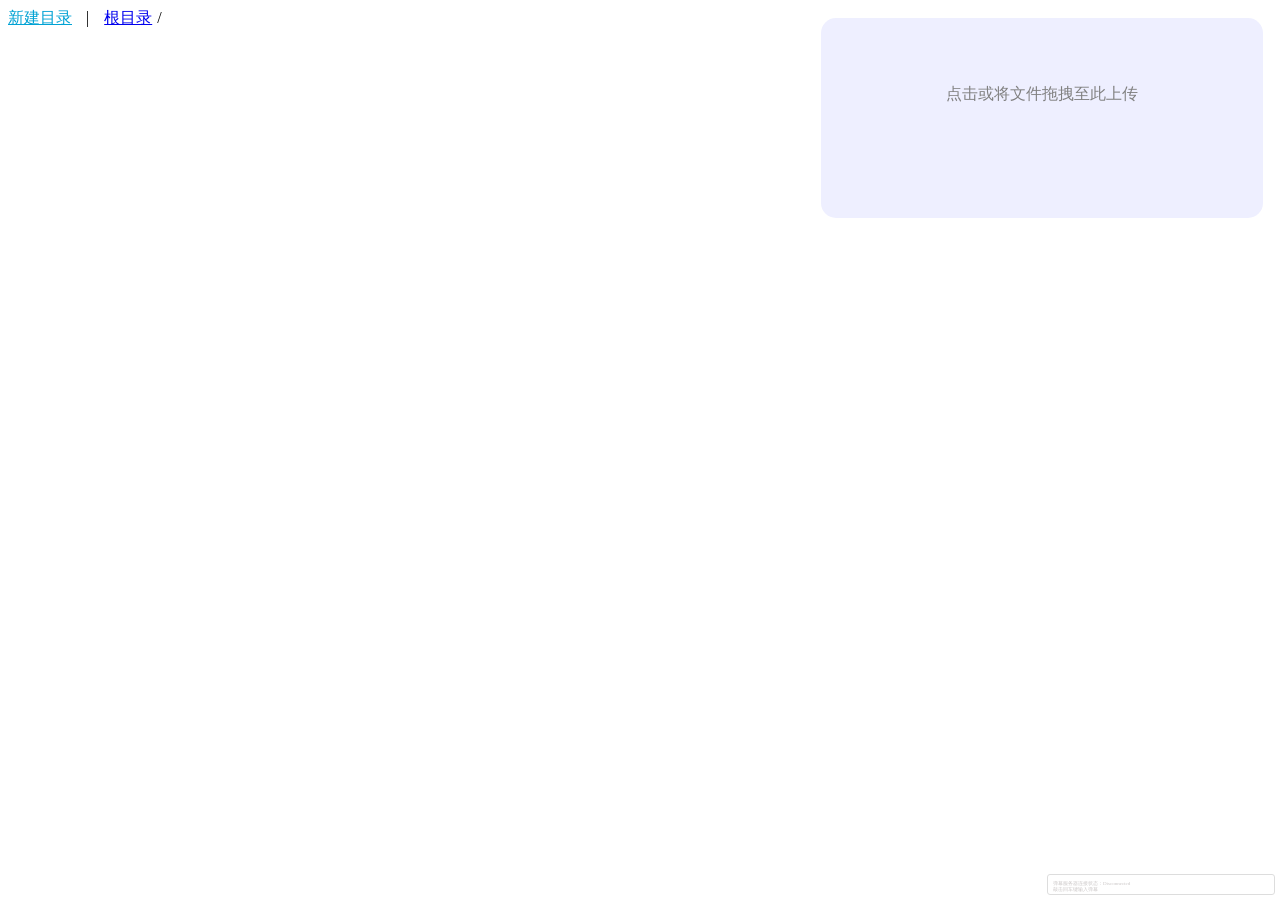
==== resources/upload.html @ 020348d0 "first commit" ====
<!DOCTYPE html>
<html lang="en">
<head>
    <meta charset="UTF-8">
    <title>upload</title>
</head>
<!--引入CSS-->
<link rel="stylesheet" type="text/css" href="static/webuploader-0.1.5/webuploader.css">
<link rel="stylesheet" type="text/css" href="static/danmu-comment/danmu-comment.css">
<style>
    #upload-container, #upload-list {
        width: 100%;
        margin: 10px auto;
    }

    #upload-container {
        cursor: pointer;
        border-radius: 15px;
        background: #EEEFFF;
        height: 200px;
    }

    #upload-list {
        /*height: 400px;
        border: 1px solid #EEE;*/
        border-radius: 5px;
        margin-top: 10px;
    }

    #upload-container > span {
        text-align: center;
        color: gray;
        display: block;
        padding-top: 15%;
    }

    .upload-item {
        margin-top: 5px;
        padding-bottom: 5px;
        border-bottom: 1px dashed gray;
    }

    .percentage {
        height: 5px;
        background: green;
    }

    .btn-delete, .btn-retry {
        cursor: pointer;
        color: gray;
        margin-left: 5px;
    }

    .btn-delete:hover {
        color: orange;
    }

    .btn-retry:hover {
        color: green;
    }

    table tbody tr:hover {
        background-color: #e8e7e7;
    }

    .bootom_right {
        position: fixed;
        display: flex;
        flex-direction: column;
        right: 5px;
        bottom: 5px;
        z-index: 1000;
        padding: 3px 3px 0 3px;
        border-radius: 3px;
        border: 1px solid #ddd;
        background: #fff;
        width: 220px;
    }

</style>

<body>

<div style="width:64%;float:left;">
    <div style="margin-right: 10px;float:left;">
        <a id="newDir" style="cursor:pointer;color: #00a2d4"><u>新建目录</u></a>
        <a style="margin-left: 10px">|</a>
    </div>
    <div id="breadcrumb" style="width:100%;">
    </div>

    <table id="list" style="width:100%;" class="table">
    </table>
</div>
<div style="width:35%;float:left;margin-left:4px;">
    <div id="upload-container">
        <span>点击或将文件拖拽至此上传</span>
    </div>
    <div id="upload-list">
    </div>
    <button id="picker" style="display: none;">点击上传文件</button>
</div>

<div class="bootom_right">
    <div style="padding: 2px;font-size: 5px;color: #C9C5C5">
        <label>弹幕服务器连接状态：</label><label id="danmuStatus">Disconnected</label><br>
        <label>敲击回车键输入弹幕</label>
    </div>
</div>

</body>
<script src="static/jquery/jquery-2.0.2.min.js"></script>
<script src="static/webuploader-0.1.5/webuploader.js"></script>
<script src="static/clipboard/clipboard.min.js"></script>
<script src="static/danmu-comment/danmu-comment.js"></script>
<script>

    $(document).ready(function () {
        initLi();
        initBreadcrumb();
        initDanmu();
    });
    var danmu = new Danmu_comment();

    function initDanmu() {

        $.ajax({
            //请求方式
            type: "GET",
            //请求地址
            url: "getDanmuServer",
            //请求成功
            success: function (result) {
                startDanmu(result.danmuHost, result.danmuPort)
            },
            //请求失败，包含具体的错误信息
            error: function (e) {
                console.log(e.status);
                console.log(e.responseText);
            }
        });

    }

    function startDanmu(host, port) {
        $("#danmuStatus").html("Connecting");
        danmu = new Danmu_comment();
        danmu.init(host, port, "dispatch", "1", "13", "1");
        danmu.onEvent('onopen', function (event) {
            console.log(event);
            $("#danmuStatus").html("Connected");
        });
        danmu.onEvent('onmessage', function (event) {
            console.log(event);
        });
        danmu.onEvent('onclose', function (event) {
            console.log(event);
            $("#danmuStatus").html("Disconnected");
            setTimeout(function () {
                startDanmu(host, port)
            }, 5000);
        });
    }

    function initBreadcrumb() {
        var breadcrumbDom = $('#breadcrumb');
        breadcrumbDom.html("");
        breadcrumbDom.append('<a href="upload?Path=/" style="margin-left: 5px">根目录</a>');

        var path = getQueryString("Path");
        if (path === "/") {
            breadcrumbDom.append('<label style="margin-left: 5px">/</label>');
            return
        }
        var pathList = path.split("/");
        var nowPath = "";
        breadcrumbDom.append('<label style="margin-left: 5px">/</label>');
        for (let i = 0; i < pathList.length; i++) {
            if (pathList[i] !== "") {
                nowPath = nowPath + "/" + pathList[i];
                if (i !== 1 && i !== pathList.length - 1) {
                    breadcrumbDom.append('<label style="margin-left: 5px">/</label>');
                }
                breadcrumbDom.append('<a href="upload?Path=' + nowPath + '/" style="margin-left: 5px">' + pathList[i] + '</a>');
            }
        }
        if (nowPath !== "/") {
            nowPath = nowPath + "/"
            breadcrumbDom.append('<label style="margin-left: 5px">/</label>');
        }
    }

    function initLi() {
        $.ajax({
            //请求方式
            type: "GET",
            //请求地址
            url: "file/List?Path=" + getQueryString("Path"),
            //请求成功
            success: function (result) {
                createLi(result);
            },
            //请求失败，包含具体的错误信息
            error: function (e) {
                console.log(e.status);
                console.log(e.responseText);
            }
        });
    }

    function createLi(result) {
        console.log(result);
        var list = $('#list');
        list.html("");
        list.append('<thead><tr><th style="width:60%;text-align:left;">Name</th><th style="width:20%;text-align:left;">LastModified</th><th style="width:10%;text-align:left;">length</th><th style="width:5%;text-align:left;">operate</th></tr></thead>');
        for (var i = 0; i < result.length; i++) {
            if (!result[i].IsDir) {
                list.append('<tbody><tr><td style="border-bottom: 1px solid #a9a9a9;"><a style="padding-left: 23px;" href="data' + result[i].Path + '">' + result[i].Name + '</a></td><td style="border-bottom: 1px solid #a9a9a9;">' + result[i].LastModified + '</td><td style="border-bottom: 1px solid #a9a9a9;">' + result[i].Length + '</td><td style="border-bottom: 1px solid #a9a9a9;"><img title="删除" src="static/img/alter_delete.png" onclick=\'deleteLi(\"' + result[i].Path + '\",' + result[i].IsDir + ')\' style="margin-left: 10px;cursor:pointer;"/><img title="复制下载地址" class="clip" data-clipboard-text="' + getDownPath(result[i].Path) + '" src="static/img/url.png" style="margin-left: 10px;cursor:pointer;"/></td></tr></tbody>');
            } else {
                list.append('<tbody><tr><td style="border-bottom: 1px solid #a9a9a9;"><a href="upload?Path=' + result[i].Path + '"><img src="static/img/dir.png" style="vertical-align: middle;height:23px" alt=""/>' + result[i].Name + '</a></td><td style="border-bottom: 1px solid #a9a9a9;">' + result[i].LastModified + '</td><td style="border-bottom: 1px solid #a9a9a9;">' + result[i].Length + '</td><td style="border-bottom: 1px solid #a9a9a9;"><img title="删除" src="static/img/alter_delete.png" onclick=\'deleteLi(\"' + result[i].Path + '\",' + result[i].IsDir + ')\' style="margin-left: 10px;cursor:pointer;"/><img title="复制下载地址" class="clip" data-clipboard-text="' + getDownPath(result[i].Path) + '" src="static/img/url.png" style="margin-left: 10px;cursor:pointer;"/></td></tr></tbody>');
            }
        }
    }

    function getDownPath(path) {
        var url = window.location.origin + window.location.pathname;
        var i = url.length;
        var endIndex = url.length;
        for (; i >= 0; i -= 1) {
            if (url.charAt(i) === '/') {
                endIndex = i;
                break;
            }
        }
        var realUrl = url.substring(0, endIndex);
        return realUrl + "/data" + path;
    }

    var clipboard = new Clipboard('.clip');
    clipboard.on('success', function (e) {
        console.log("copy success")
    });
    clipboard.on('error', function (e) {
        console.log("copy error")
    });

    function getQueryString(name) {
        var reg = new RegExp("(^|&)" + name + "=([^&]*)(&|$)", "i");
        var r = window.location.search.substr(1).match(reg);
        if (r != null) return decodeURI(r[2]);
        return '/'; // 默认返回
    }

    function deleteLi(id, isDir) {
        if (confirm("确认删除【 " + id + " 】吗？")) {
            $.ajax({
                //请求方式
                type: "DELETE",
                //请求地址
                url: "file/Delete?Path=" + id + "&IsDir=" + isDir,
                //请求成功
                success: function (result) {
                    initLi();
                },
                //请求失败，包含具体的错误信息
                error: function (e) {
                    initLi();
                }
            });
        }
    }

    $('#newDir').click(function () {
        var path = prompt("请输入目录名字", "");
        if (path) {
            if (path.startsWith("/")) {
                path = path.substring(1);
            }
            path = getQueryString("Path") + path;
            $.ajax({
                //请求方式
                type: "PUT",
                //请求地址
                url: "file/newDir?Path=" + path,
                //请求成功
                success: function (result) {
                    initLi();
                },
                //请求失败，包含具体的错误信息
                error: function (e) {
                    initLi();
                }
            });
        }
    });

    $('#upload-container').click(function (event) {
        $("#picker").find('input').click();
    });
    var uploader = WebUploader.create({
        auto: true,// 选完文件后，是否自动上传。
        swf: 'static//Uploader.swf',// swf文件路径
        server: 'file/UploadFile?Path=' + getQueryString("Path"), // 文件接收服务端。
        dnd: '#upload-container',
        pick: '#picker',// 内部根据当前运行是创建，可能是input元素，也可能是flash. 这里是div的id
        multiple: true, // 选择多个
        chunked: false,// 开起分片上传。
        threads: 5, // 上传并发数。允许同时最大上传进程数。
        method: 'POST', // 文件上传方式，POST或者GET。
        fileSizeLimit: 1024 * 1024 * 1024 * 5, //验证文件总大小是否超出限制, 超出则不允许加入队列。
        fileSingleSizeLimit: 1024 * 1024 * 1024, //验证单个文件大小是否超出限制, 超出则不允许加入队列。1024 * 1024为1M
        fileVal: 'upload', // [默认值：'file'] 设置文件上传域的name。
    });

    uploader.on('fileQueued', function (file) {
        // 选中文件时要做的事情，比如在页面中显示选中的文件并添加到文件列表，获取文件的大小，文件类型等
        console.log(file.ext); // 获取文件的后缀
        console.log(file.size); // 获取文件的大小
        console.log(file.name);
        var html = '<div id="list_' + file.id + '" class="upload-item"><span>文件名：' + file.name + '</span><span data-file_id="' + file.id + '" class="btn-delete">删除</span><span data-file_id="' + file.id + '" class="btn-retry">重试</span><div class="percentage ' + file.id + '" style="width: 0%;"></div></div>';
        $('#upload-list').append(html);
    });

    uploader.on('uploadProgress', function (file, percentage) {
        console.log(percentage * 100 + '%');
        var width = $('.upload-item').width();
        $('.' + file.id).width(width * percentage);
    });

    uploader.on('uploadSuccess', function (file, response) {
        console.log(file.id + "传输成功");
        initLi();
    });

    uploader.on('uploadError', function (file) {
        console.log(file.id + '传输失败');
        initLi();
    });

    var uploadListDom = $('#upload-list');
    uploadListDom.on('click', '.upload-item .btn-delete', function () {
        // 从文件队列中删除某个文件id
        file_id = $(this).data('file_id');
        uploader.removeFile(file_id, true); // 从queue中删除，不设置true时，只标记为取消
        $("#list_" + file_id).remove();
        console.log(uploader.getFiles());
    });

    uploadListDom.on('click', '.btn-retry', function () {
        uploader.retry($(this).data('file_id'));
    });

    uploader.on('uploadComplete', function (file) {
        console.log(uploader.getFiles());
    });
</script>
</html>
---- resources/static/danmu-comment/danmu-comment.css ----
.alert_danmu {
    z-index: 99999999;
    position: absolute;
    top: 70%;
    left: 40%;
    display: none;
    width: 300px;
    height: 150px;
    line-height: 30px;
    padding: 0 2px;
    border: 1px solid #ccc;
    box-shadow: 1px 1px 50px rgba(0, 0, 0, .3);
    color: #333;
    background-color: #fff;
}

.comment {
    padding: 0 80px 0 20px;
    height: 42px;
    line-height: 42px;
    border-bottom: 1px solid #eee;
    font-size: 14px;
    color: #333;
    overflow: hidden;
    background-color: #F8F8F8;
    border-radius: 2px 2px 0 0
}

.div1_2 {
    position: relative;
    padding: 20px;
    line-height: 24px;
    word-break: break-all;
    overflow: hidden;
    font-size: 14px;
    overflow-y: auto
}

.insert_danmu {
    display: block;
    width: 220px;
    height: 30px;
    margin: 0 auto;
    line-height: 30px;
    padding: 0 5px;
    border: 1px solid #ccc;
    box-shadow: 1px 1px 5px rgba(0, 0, 0, .1) inset;
    color: #333
}

.div1_3 {
    text-align: right;
}

.submit_danmu {
    height: 28px;
    margin: 0 6px;
    padding: 5px 10px;
    border: 1px solid #4898d5;
    -moz-border-radius: 5px;
    -webkit-border-radius: 5px;
    border-radius: 5px;
    cursor: pointer;
    background-color: #2e8ded;
    color: #fff;
}

.remove_danmu {
    height: 28px;
    margin: 0 6px;
    padding: 5px 10px;
    border: 1px solid #dedede;
    -moz-border-radius: 5px;
    -webkit-border-radius: 5px;
    border-radius: 5px;
    cursor: pointer;
    background: #C9C5C5;
    color: #fff
}

.danmu_shadow {
    display: none;
    position: fixed;
    _position: absolute;
    pointer-events: auto;
    top: 0;
    left: 0;
    width: 100%;
    height: 100%;
    z-index: 99999998;
    background-color: #000;
    opacity: 0.3;
    filter: alpha(opacity=30);
}

.danmu-base {
    z-index: 99999997;
    position: fixed;
    white-space: nowrap;
}

.danmu-style-0 {
    font-family: SimHei;
    font-weight: 900;
    font-size: larger;
    color: rgb(102, 102, 102);
    text-shadow: 1px 1px rgba(153, 153, 153, 0.8);
}

.danmu-style-1 {
    display: none;
    background-color: #000;
    filter: alpha(opacity=60);
    background-color: rgba(0, 0, 0, .6);
    color: #fff;
    border: none;
    padding: 12px 25px;
    text-align: center;
    -moz-border-radius: 2px;
    -webkit-border-radius: 2px;
    border-radius: 2px;
}
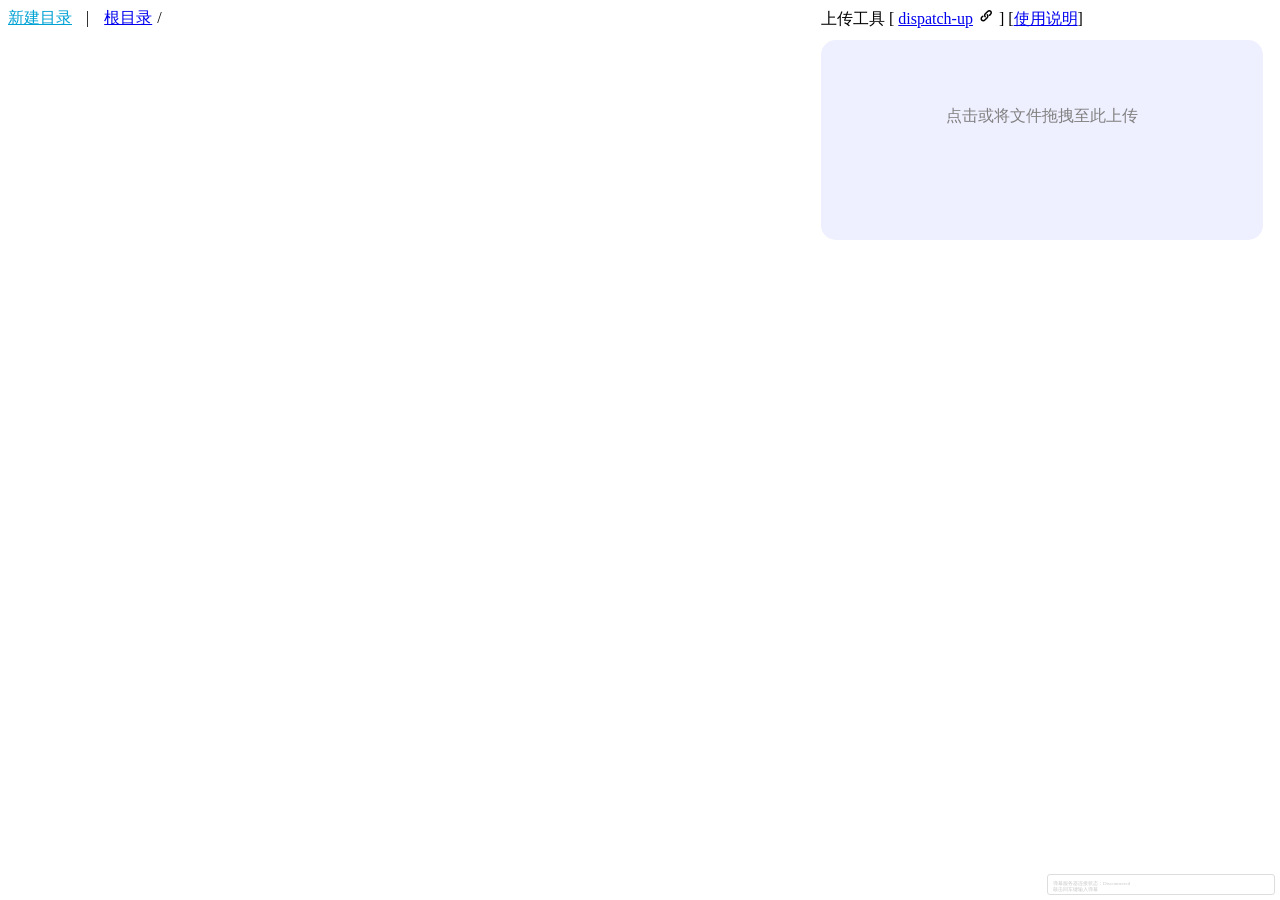
==== commit 6a9351ac: "支持dispatch-up工具" ====
--- a/resources/upload.html
+++ b/resources/upload.html
@@ -93,6 +93,9 @@
     </table>
 </div>
 <div style="width:35%;float:left;margin-left:4px;">
+    <div>
+        <label>上传工具 [ <a href="static/dispatch-up/dispatch-up">dispatch-up</a><img id="dispatchUp" title="复制下载地址" class="clip" data-clipboard-text='' src="static/img/url.png" style="margin-left: 5px;margin-right: 5px;cursor:pointer;"/>] [<a target="_blank" href="static/dispatch-up/dispatch-up.html">使用说明</a>]</label>
+    </div>
     <div id="upload-container">
         <span>点击或将文件拖拽至此上传</span>
     </div>
@@ -119,6 +122,7 @@
         initLi();
         initBreadcrumb();
         initDanmu();
+        $("#dispatchUp").attr("data-clipboard-text",getDispatchIpDownPath())
     });
     var danmu = new Danmu_comment();
 
@@ -185,7 +189,7 @@
             }
         }
         if (nowPath !== "/") {
-            nowPath = nowPath + "/"
+            nowPath = nowPath + "/";
             breadcrumbDom.append('<label style="margin-left: 5px">/</label>');
         }
     }
@@ -220,6 +224,20 @@
                 list.append('<tbody><tr><td style="border-bottom: 1px solid #a9a9a9;"><a href="upload?Path=' + result[i].Path + '"><img src="static/img/dir.png" style="vertical-align: middle;height:23px" alt=""/>' + result[i].Name + '</a></td><td style="border-bottom: 1px solid #a9a9a9;">' + result[i].LastModified + '</td><td style="border-bottom: 1px solid #a9a9a9;">' + result[i].Length + '</td><td style="border-bottom: 1px solid #a9a9a9;"><img title="删除" src="static/img/alter_delete.png" onclick=\'deleteLi(\"' + result[i].Path + '\",' + result[i].IsDir + ')\' style="margin-left: 10px;cursor:pointer;"/><img title="复制下载地址" class="clip" data-clipboard-text="' + getDownPath(result[i].Path) + '" src="static/img/url.png" style="margin-left: 10px;cursor:pointer;"/></td></tr></tbody>');
             }
         }
+    }
+
+    function getDispatchIpDownPath() {
+        var url = window.location.origin + window.location.pathname;
+        var i = url.length;
+        var endIndex = url.length;
+        for (; i >= 0; i -= 1) {
+            if (url.charAt(i) === '/') {
+                endIndex = i;
+                break;
+            }
+        }
+        var realUrl = url.substring(0, endIndex);
+        return realUrl + "/static/dispatch-up/dispatch-up";
     }
 
     function getDownPath(path) {
--- a/resources/static/webuploader-0.1.5/webuploader.css
+++ b/resources/static/webuploader-0.1.5/webuploader.css
@@ -0,0 +1,28 @@
+.webuploader-container {
+	position: relative;
+}
+.webuploader-element-invisible {
+	position: absolute !important;
+	clip: rect(1px 1px 1px 1px); /* IE6, IE7 */
+    clip: rect(1px,1px,1px,1px);
+}
+.webuploader-pick {
+	position: relative;
+	display: inline-block;
+	cursor: pointer;
+	background: #00b7ee;
+	padding: 10px 15px;
+	color: #fff;
+	text-align: center;
+	border-radius: 3px;
+	overflow: hidden;
+}
+.webuploader-pick-hover {
+	background: #00a2d4;
+}
+
+.webuploader-pick-disable {
+	opacity: 0.6;
+	pointer-events:none;
+}
+
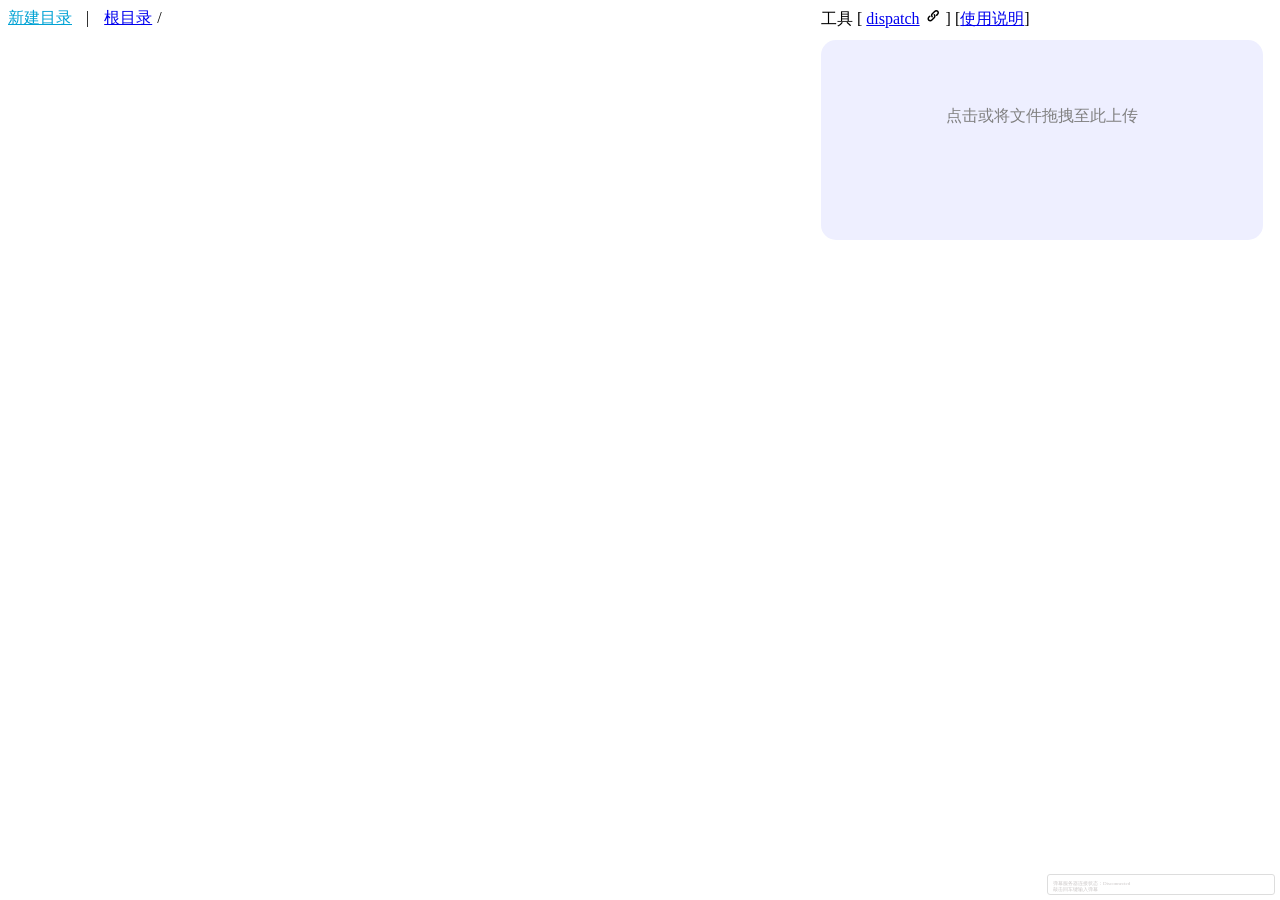
==== commit 460a2194: "update dispatch-tool" ====
--- a/resources/upload.html
+++ b/resources/upload.html
@@ -94,7 +94,7 @@
 </div>
 <div style="width:35%;float:left;margin-left:4px;">
     <div>
-        <label>上传工具 [ <a href="static/dispatch-up/dispatch-up">dispatch-up</a><img id="dispatchUp" title="复制下载地址" class="clip" data-clipboard-text='' src="static/img/url.png" style="margin-left: 5px;margin-right: 5px;cursor:pointer;"/>] [<a target="_blank" href="static/dispatch-up/dispatch-up.html">使用说明</a>]</label>
+        <label>工具 [ <a href="static/dispatch-tool/dispatch">dispatch</a><img id="dispatchTool" title="复制下载地址" class="clip" data-clipboard-text='' src="static/img/url.png" style="margin-left: 5px;margin-right: 5px;cursor:pointer;"/>] [<a target="_blank" href="static/dispatch-tool/dispatch-tool.html">使用说明</a>]</label>
     </div>
     <div id="upload-container">
         <span>点击或将文件拖拽至此上传</span>
@@ -122,7 +122,7 @@
         initLi();
         initBreadcrumb();
         initDanmu();
-        $("#dispatchUp").attr("data-clipboard-text",getDispatchIpDownPath())
+        $("#dispatchTool").attr("data-clipboard-text", getDispatchIpDownPath())
     });
     var danmu = new Danmu_comment();
 
@@ -216,7 +216,7 @@
         console.log(result);
         var list = $('#list');
         list.html("");
-        list.append('<thead><tr><th style="width:60%;text-align:left;">Name</th><th style="width:20%;text-align:left;">LastModified</th><th style="width:10%;text-align:left;">length</th><th style="width:5%;text-align:left;">operate</th></tr></thead>');
+        list.append('<thead><tr><th style="width:60%;text-align:left;">Name</th><th style="width:20%;text-align:left;">LastModified</th><th style="width:10%;text-align:left;">Length</th><th style="width:5%;text-align:left;">Action</th></tr></thead>');
         for (var i = 0; i < result.length; i++) {
             if (!result[i].IsDir) {
                 list.append('<tbody><tr><td style="border-bottom: 1px solid #a9a9a9;"><a style="padding-left: 23px;" href="data' + result[i].Path + '">' + result[i].Name + '</a></td><td style="border-bottom: 1px solid #a9a9a9;">' + result[i].LastModified + '</td><td style="border-bottom: 1px solid #a9a9a9;">' + result[i].Length + '</td><td style="border-bottom: 1px solid #a9a9a9;"><img title="删除" src="static/img/alter_delete.png" onclick=\'deleteLi(\"' + result[i].Path + '\",' + result[i].IsDir + ')\' style="margin-left: 10px;cursor:pointer;"/><img title="复制下载地址" class="clip" data-clipboard-text="' + getDownPath(result[i].Path) + '" src="static/img/url.png" style="margin-left: 10px;cursor:pointer;"/></td></tr></tbody>');
@@ -237,7 +237,7 @@
             }
         }
         var realUrl = url.substring(0, endIndex);
-        return realUrl + "/static/dispatch-up/dispatch-up";
+        return realUrl + "/static/dispatch-tool/dispatch";
     }
 
     function getDownPath(path) {
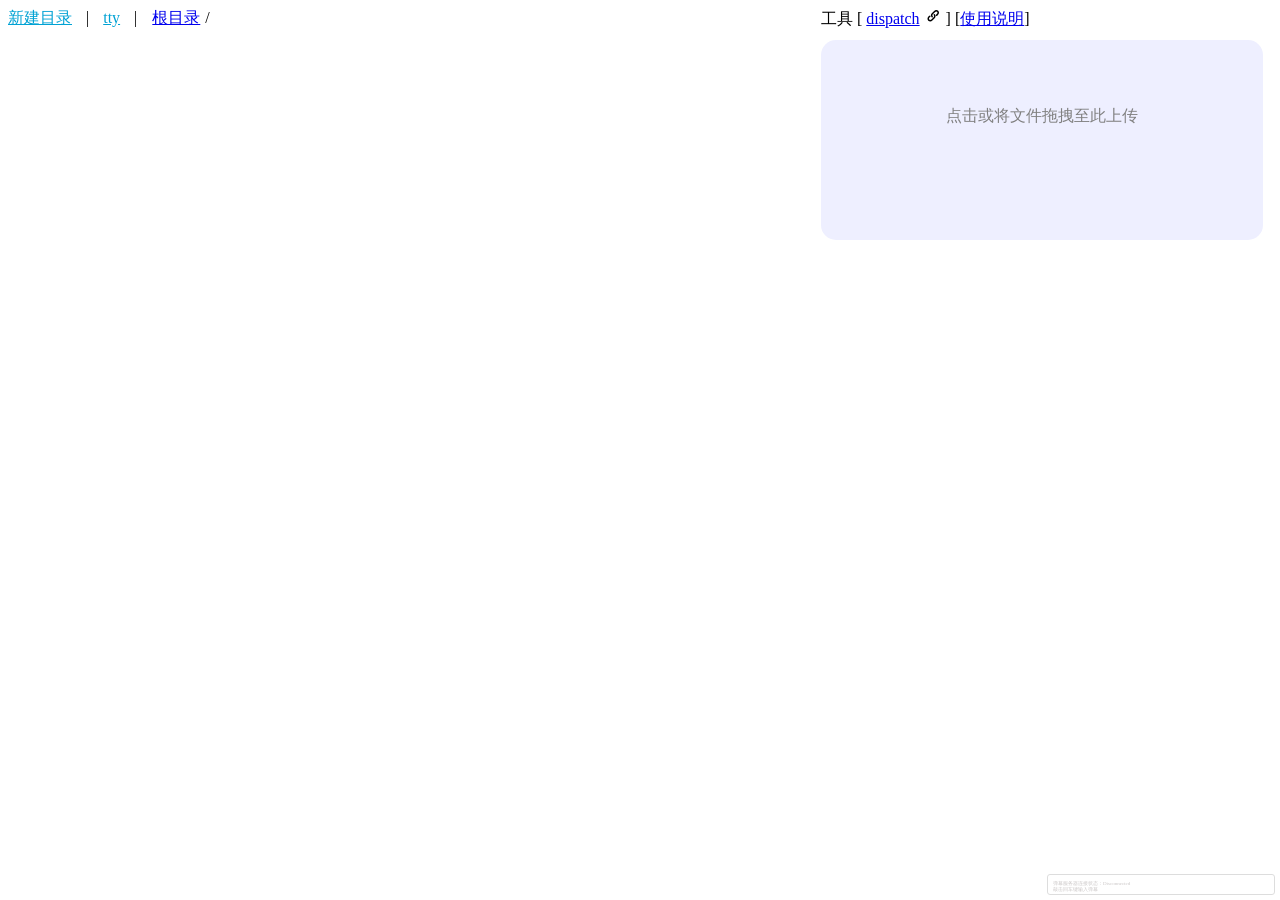
==== commit d7740d25: "support tty" ====
--- a/resources/upload.html
+++ b/resources/upload.html
@@ -85,6 +85,8 @@
     <div style="margin-right: 10px;float:left;">
         <a id="newDir" style="cursor:pointer;color: #00a2d4"><u>新建目录</u></a>
         <a style="margin-left: 10px">|</a>
+        <a id="getTty" style="margin-left: 10px;cursor:pointer;color: #00a2d4"><u>tty</u></a>
+        <a style="margin-left: 10px">|</a>
     </div>
     <div id="breadcrumb" style="width:100%;">
     </div>
@@ -94,7 +96,11 @@
 </div>
 <div style="width:35%;float:left;margin-left:4px;">
     <div>
-        <label>工具 [ <a href="static/dispatch-tool/dispatch">dispatch</a><img id="dispatchTool" title="复制下载地址" class="clip" data-clipboard-text='' src="static/img/url.png" style="margin-left: 5px;margin-right: 5px;cursor:pointer;"/>] [<a target="_blank" href="static/dispatch-tool/dispatch-tool.html">使用说明</a>]</label>
+        <label>工具 [ <a href="static/dispatch-tool/dispatch">dispatch</a><img id="dispatchTool" title="复制下载地址"
+                                                                             class="clip" data-clipboard-text=''
+                                                                             src="static/img/url.png"
+                                                                             style="margin-left: 5px;margin-right: 5px;cursor:pointer;"/>]
+            [<a target="_blank" href="static/dispatch-tool/dispatch-tool.html">使用说明</a>]</label>
     </div>
     <div id="upload-container">
         <span>点击或将文件拖拽至此上传</span>
@@ -199,7 +205,7 @@
             //请求方式
             type: "GET",
             //请求地址
-            url: "file/List?Path=" + getQueryString("Path"),
+            url: "file/List?Path=" + encodeURIComponent(getQueryString("Path")),
             //请求成功
             success: function (result) {
                 createLi(result);
@@ -212,6 +218,56 @@
         });
     }
 
+    $('#getTty').click(function () {
+        getTty();
+    });
+
+    function getTty() {
+        $.ajax({
+            //请求方式
+            type: "GET",
+            //请求地址
+            url: "getGottyPath?Path=" + encodeURIComponent(getQueryString("Path")),
+            //请求成功
+            success: function (result) {
+                openTty(result.path);
+            },
+            //请求失败，包含具体的错误信息
+            error: function (e) {
+                console.log(e);
+            }
+        });
+    }
+
+    function openTty(port) {
+        const iWidth = window.screen.availWidth - 200;
+        const iHeight = window.screen.availHeight - 100;
+        const iTop = (window.screen.availHeight - 30 - iHeight) / 2;
+        const iLeft = (window.screen.availWidth - 10 - iWidth) / 2;
+
+        var host = window.location.host;
+        var i = host.length;
+        var endIndex = host.length;
+        for (; i >= 0; i -= 1) {
+            if (host.charAt(i) === ':') {
+                endIndex = i;
+                break;
+            }
+        }
+
+        var realHost = host.substring(0, endIndex)
+        if (i !== endIndex) {
+            realHost = host
+        }
+
+        window.open(
+            window.location.protocol + "//" + realHost + port,
+            name,
+            `height=${iHeight},innerHeight=${iHeight},width=${iWidth},innerWidth=${iWidth},top=${iTop},left=${iLeft},status=no,toolbar=no,menubar=no,location=no,resizable=no,scrollbars=0,titlebar=no`
+        );
+
+    }
+
     function createLi(result) {
         console.log(result);
         var list = $('#list');
@@ -219,7 +275,7 @@
         list.append('<thead><tr><th style="width:60%;text-align:left;">Name</th><th style="width:20%;text-align:left;">LastModified</th><th style="width:10%;text-align:left;">Length</th><th style="width:5%;text-align:left;">Action</th></tr></thead>');
         for (var i = 0; i < result.length; i++) {
             if (!result[i].IsDir) {
-                list.append('<tbody><tr><td style="border-bottom: 1px solid #a9a9a9;"><a style="padding-left: 23px;" href="data' + result[i].Path + '">' + result[i].Name + '</a></td><td style="border-bottom: 1px solid #a9a9a9;">' + result[i].LastModified + '</td><td style="border-bottom: 1px solid #a9a9a9;">' + result[i].Length + '</td><td style="border-bottom: 1px solid #a9a9a9;"><img title="删除" src="static/img/alter_delete.png" onclick=\'deleteLi(\"' + result[i].Path + '\",' + result[i].IsDir + ')\' style="margin-left: 10px;cursor:pointer;"/><img title="复制下载地址" class="clip" data-clipboard-text="' + getDownPath(result[i].Path) + '" src="static/img/url.png" style="margin-left: 10px;cursor:pointer;"/></td></tr></tbody>');
+                list.append('<tbody><tr><td style="border-bottom: 1px solid #a9a9a9;"><a style="padding-left: 23px;" href="' + getClickPath(result[i].Path) + '">' + result[i].Name + '</a></td><td style="border-bottom: 1px solid #a9a9a9;">' + result[i].LastModified + '</td><td style="border-bottom: 1px solid #a9a9a9;">' + result[i].Length + '</td><td style="border-bottom: 1px solid #a9a9a9;"><img title="删除" src="static/img/alter_delete.png" onclick=\'deleteLi(\"' + result[i].Path + '\",' + result[i].IsDir + ')\' style="margin-left: 10px;cursor:pointer;"/><img title="复制下载地址" class="clip" data-clipboard-text="' + getDownPath(result[i].Path) + '" src="static/img/url.png" style="margin-left: 10px;cursor:pointer;"/></td></tr></tbody>');
             } else {
                 list.append('<tbody><tr><td style="border-bottom: 1px solid #a9a9a9;"><a href="upload?Path=' + result[i].Path + '"><img src="static/img/dir.png" style="vertical-align: middle;height:23px" alt=""/>' + result[i].Name + '</a></td><td style="border-bottom: 1px solid #a9a9a9;">' + result[i].LastModified + '</td><td style="border-bottom: 1px solid #a9a9a9;">' + result[i].Length + '</td><td style="border-bottom: 1px solid #a9a9a9;"><img title="删除" src="static/img/alter_delete.png" onclick=\'deleteLi(\"' + result[i].Path + '\",' + result[i].IsDir + ')\' style="margin-left: 10px;cursor:pointer;"/><img title="复制下载地址" class="clip" data-clipboard-text="' + getDownPath(result[i].Path) + '" src="static/img/url.png" style="margin-left: 10px;cursor:pointer;"/></td></tr></tbody>');
             }
@@ -250,8 +306,22 @@
                 break;
             }
         }
-        var realUrl = url.substring(0, endIndex);
-        return realUrl + "/data" + path;
+
+        var realUrl = url.substring(0, endIndex)
+
+        if (path.length > 0 && path.charAt(0) === '/') {
+            return realUrl + "/data" + "/" + encodeURIComponent(path.substring(1));
+        } else {
+            return realUrl + "/data" + "/" + encodeURIComponent(path);
+        }
+    }
+
+    function getClickPath(path) {
+        if (path.length > 0 && path.charAt(0) === '/') {
+            return "data" + "/" + encodeURIComponent(path.substring(1));
+        } else {
+            return "data" + "/" + encodeURIComponent(path);
+        }
     }
 
     var clipboard = new Clipboard('.clip');
@@ -275,7 +345,7 @@
                 //请求方式
                 type: "DELETE",
                 //请求地址
-                url: "file/Delete?Path=" + id + "&IsDir=" + isDir,
+                url: "file/Delete?Path=" + encodeURIComponent(id) + "&IsDir=" + isDir,
                 //请求成功
                 success: function (result) {
                     initLi();
@@ -299,7 +369,7 @@
                 //请求方式
                 type: "PUT",
                 //请求地址
-                url: "file/newDir?Path=" + path,
+                url: "file/newDir?Path=" + encodeURIComponent(path),
                 //请求成功
                 success: function (result) {
                     initLi();
@@ -318,15 +388,15 @@
     var uploader = WebUploader.create({
         auto: true,// 选完文件后，是否自动上传。
         swf: 'static//Uploader.swf',// swf文件路径
-        server: 'file/UploadFile?Path=' + getQueryString("Path"), // 文件接收服务端。
+        server: 'file/UploadFile?Path=' + encodeURIComponent(getQueryString("Path")), // 文件接收服务端。
         dnd: '#upload-container',
         pick: '#picker',// 内部根据当前运行是创建，可能是input元素，也可能是flash. 这里是div的id
         multiple: true, // 选择多个
         chunked: false,// 开起分片上传。
         threads: 5, // 上传并发数。允许同时最大上传进程数。
         method: 'POST', // 文件上传方式，POST或者GET。
-        fileSizeLimit: 1024 * 1024 * 1024 * 5, //验证文件总大小是否超出限制, 超出则不允许加入队列。
-        fileSingleSizeLimit: 1024 * 1024 * 1024, //验证单个文件大小是否超出限制, 超出则不允许加入队列。1024 * 1024为1M
+        fileSizeLimit: 1024 * 1024 * 1024 * 1024, //验证文件总大小是否超出限制, 超出则不允许加入队列。
+        fileSingleSizeLimit: 1024 * 1024 * 1024 * 1024, //验证单个文件大小是否超出限制, 超出则不允许加入队列。1024 * 1024为1M
         fileVal: 'upload', // [默认值：'file'] 设置文件上传域的name。
     });
 
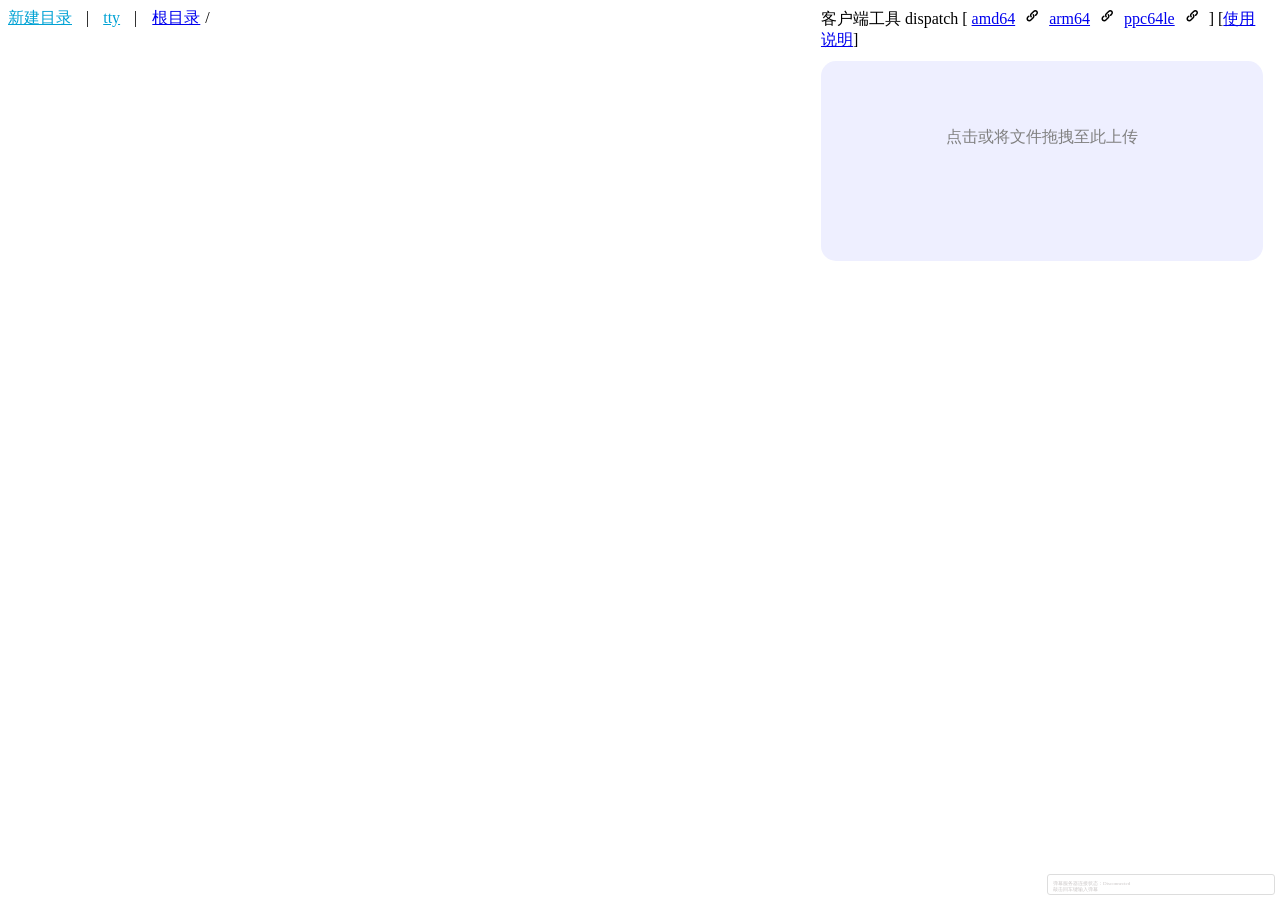
==== commit 5839fc23: "update dispatch client" ====
--- a/resources/upload.html
+++ b/resources/upload.html
@@ -96,10 +96,23 @@
 </div>
 <div style="width:35%;float:left;margin-left:4px;">
     <div>
-        <label>工具 [ <a href="static/dispatch-tool/dispatch">dispatch</a><img id="dispatchTool" title="复制下载地址"
-                                                                             class="clip" data-clipboard-text=''
-                                                                             src="static/img/url.png"
-                                                                             style="margin-left: 5px;margin-right: 5px;cursor:pointer;"/>]
+        <label>客户端工具 dispatch [
+            <a href="static/dispatch-tool/amd64/dispatch">amd64</a>
+            <img id="dispatchToolAmd64" title="复制下载地址"
+                 class="clip" data-clipboard-text=''
+                 src="static/img/url.png"
+                 style="margin-left: 5px;margin-right: 5px;cursor:pointer;"/>
+            <a href="static/dispatch-tool/arm64/dispatch">arm64</a>
+            <img id="dispatchToolArm64" title="复制下载地址"
+                 class="clip" data-clipboard-text=''
+                 src="static/img/url.png"
+                 style="margin-left: 5px;margin-right: 5px;cursor:pointer;"/>
+            <a href="static/dispatch-tool/ppc64le/dispatch">ppc64le</a>
+            <img id="dispatchToolPpc64le" title="复制下载地址"
+                 class="clip" data-clipboard-text=''
+                 src="static/img/url.png"
+                 style="margin-left: 5px;margin-right: 5px;cursor:pointer;"/>
+            ]
             [<a target="_blank" href="static/dispatch-tool/dispatch-tool.html">使用说明</a>]</label>
     </div>
     <div id="upload-container">
@@ -128,7 +141,9 @@
         initLi();
         initBreadcrumb();
         initDanmu();
-        $("#dispatchTool").attr("data-clipboard-text", getDispatchIpDownPath())
+        $("#dispatchToolAmd64").attr("data-clipboard-text", getDispatchIpDownPath("amd64"))
+        $("#dispatchToolArm64").attr("data-clipboard-text", getDispatchIpDownPath("arm64"))
+        $("#dispatchToolPpc64le").attr("data-clipboard-text", getDispatchIpDownPath("ppc64le"))
     });
     var danmu = new Danmu_comment();
 
@@ -282,7 +297,8 @@
         }
     }
 
-    function getDispatchIpDownPath() {
+    // 获取 dispatch-tool 的下载地址
+    function getDispatchIpDownPath(arch) {
         var url = window.location.origin + window.location.pathname;
         var i = url.length;
         var endIndex = url.length;
@@ -293,9 +309,10 @@
             }
         }
         var realUrl = url.substring(0, endIndex);
-        return realUrl + "/static/dispatch-tool/dispatch";
-    }
-
+        return realUrl + "/static/dispatch-tool/" + arch + "/dispatch";
+    }
+
+    // 获取 copy下载地址按钮的下载地址，path=/fdf/[AMV-Re.T][Reality_&_Dream][GrowingNOOB]_h264.mp4
     function getDownPath(path) {
         var url = window.location.origin + window.location.pathname;
         var i = url.length;
@@ -306,21 +323,37 @@
                 break;
             }
         }
-
-        var realUrl = url.substring(0, endIndex)
+        var realUrl = url.substring(0, endIndex);
+        return realUrl + "/" + getClickPath(path);
+    }
+
+    // 获取点击的文件名的下载地址，path=/fdf/[AMV-Re.T][Reality_&_Dream][GrowingNOOB]_h264.mp4
+    function getClickPath(path) {
+        var i = path.length;
+        var startIndex = path.length;
+        for (; i >= 0; i -= 1) {
+            if (path.charAt(i) === '/') {
+                startIndex = i;
+                break;
+            }
+        }
+        var name = path.substring(startIndex)
+        if (name.length > 0 && name.charAt(0) === '/') {
+            name = "/" + encodeURIComponent(name.substring(1))
+        } else {
+            name = "/" + encodeURIComponent(name)
+        }
+
+        path = path.substring(0, startIndex)
 
         if (path.length > 0 && path.charAt(0) === '/') {
-            return realUrl + "/data" + "/" + encodeURIComponent(path.substring(1));
+            return "data" + "/" + path.substring(1) + name;
         } else {
-            return realUrl + "/data" + "/" + encodeURIComponent(path);
-        }
-    }
-
-    function getClickPath(path) {
-        if (path.length > 0 && path.charAt(0) === '/') {
-            return "data" + "/" + encodeURIComponent(path.substring(1));
-        } else {
-            return "data" + "/" + encodeURIComponent(path);
+            if (path !== "") {
+                return "data" + "/" + path + name;
+            } else {
+                return "data" + name;
+            }
         }
     }
 
